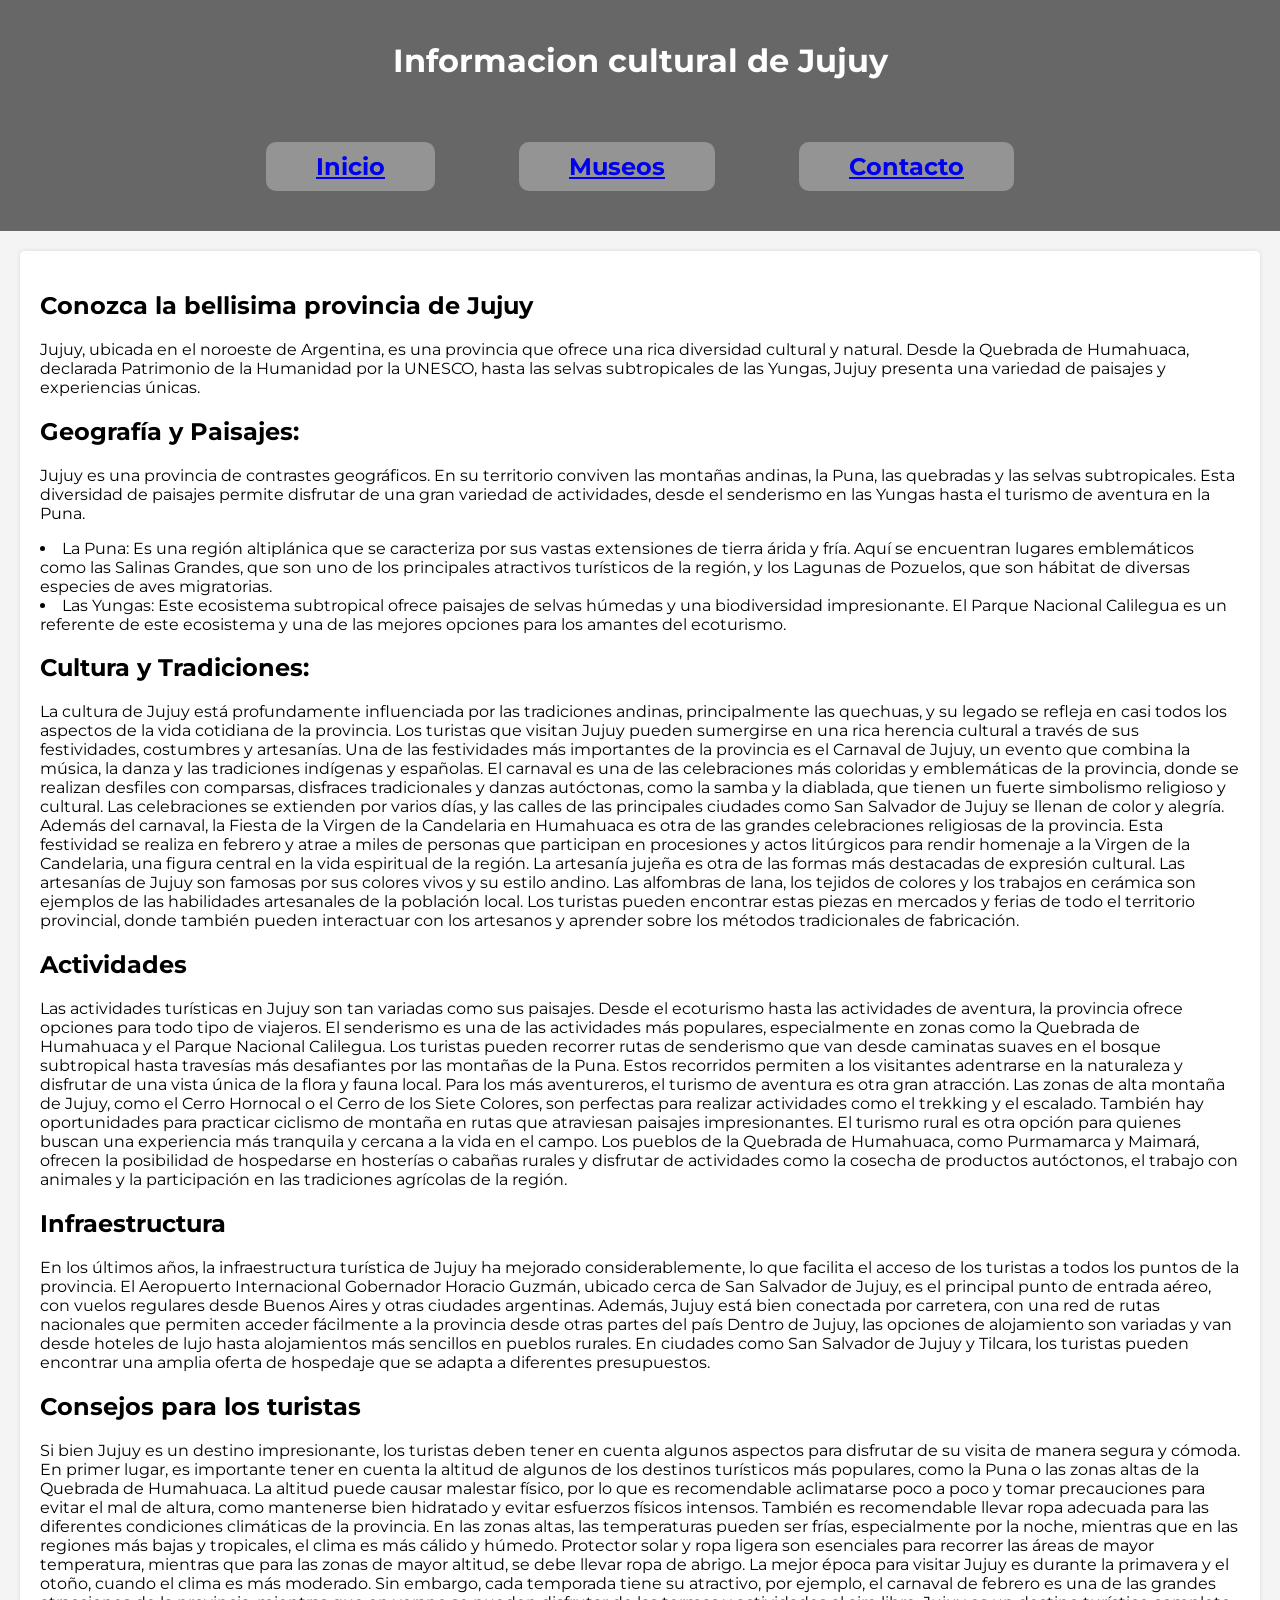
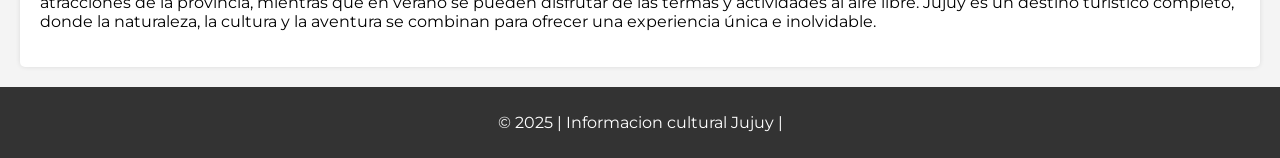
==== TP01PVCalpanchayMaximiliano/index.html @ 59a556e8 "subir archivos" ====
<!DOCTYPE html>
<html lang="es">
<head>
    <meta charset="UTF-8">
    <meta name="viewport" content="width=device-width, initial-scale=1.0">
    <title>Jujuy</title>
    <link rel="stylesheet" href="styles.css">
    <link rel="preconnect" href="https://fonts.googleapis.com">
<link rel="preconnect" href="https://fonts.gstatic.com" crossorigin>
<link href="https://fonts.googleapis.com/css2?family=Montserrat:ital,wght@0,100..900;1,100..900&display=swap" rel="stylesheet">
</head>
<body>
    <header>
        <h1>Informacion cultural de Jujuy</h1>
        <nav>
            <h2><a href="index.html">Inicio</a></h2>
            <h2><a href="museos.html">Museos</a></h2>
            <h2><a href="contacto.html">Contacto</a></h2>
        </nav>
    </header>
    <section>
        <h2>Conozca la bellisima provincia de Jujuy</h2>
        <p>Jujuy, ubicada en el noroeste de Argentina, es una provincia que ofrece una rica diversidad cultural y natural. Desde la Quebrada de Humahuaca, declarada Patrimonio de la Humanidad por la UNESCO, hasta las selvas subtropicales de las Yungas, Jujuy presenta una variedad de paisajes y experiencias únicas.</p>
        <h2>Geografía y Paisajes:</h2>
        <p>Jujuy es una provincia de contrastes geográficos. En su territorio conviven las montañas andinas, la Puna, las quebradas y las selvas subtropicales. Esta diversidad de paisajes permite disfrutar de una gran variedad de actividades, desde el senderismo en las Yungas hasta el turismo de aventura en la Puna.</p>
        <li>La Puna: Es una región altiplánica que se caracteriza por sus vastas extensiones de tierra árida y fría. Aquí se encuentran lugares emblemáticos como las Salinas Grandes, que son uno de los principales atractivos turísticos de la región, y los Lagunas de Pozuelos, que son hábitat de diversas especies de aves migratorias.</li>
        <li>Las Yungas: Este ecosistema subtropical ofrece paisajes de selvas húmedas y una biodiversidad impresionante. El Parque Nacional Calilegua es un referente de este ecosistema y una de las mejores opciones para los amantes del ecoturismo.</li>
        <h2>Cultura y Tradiciones:</h2>
        <p>La cultura de Jujuy está profundamente influenciada por las tradiciones andinas, principalmente las quechuas, y su legado se refleja en casi todos los aspectos de la vida cotidiana de la provincia. Los turistas que visitan Jujuy pueden sumergirse en una rica herencia cultural a través de sus festividades, costumbres y artesanías.
            Una de las festividades más importantes de la provincia es el Carnaval de Jujuy, un evento que combina la música, la danza y las tradiciones indígenas y españolas. El carnaval es una de las celebraciones más coloridas y emblemáticas de la provincia, donde se realizan desfiles con comparsas, disfraces tradicionales y danzas autóctonas, como la samba y la diablada, que tienen un fuerte simbolismo religioso y cultural. Las celebraciones se extienden por varios días, y las calles de las principales ciudades como San Salvador de Jujuy se llenan de color y alegría.
            Además del carnaval, la Fiesta de la Virgen de la Candelaria en Humahuaca es otra de las grandes celebraciones religiosas de la provincia. Esta festividad se realiza en febrero y atrae a miles de personas que participan en procesiones y actos litúrgicos para rendir homenaje a la Virgen de la Candelaria, una figura central en la vida espiritual de la región.
            La artesanía jujeña es otra de las formas más destacadas de expresión cultural. Las artesanías de Jujuy son famosas por sus colores vivos y su estilo andino. Las alfombras de lana, los tejidos de colores y los trabajos en cerámica son ejemplos de las habilidades artesanales de la población local. Los turistas pueden encontrar estas piezas en mercados y ferias de todo el territorio provincial, donde también pueden interactuar con los artesanos y aprender sobre los métodos tradicionales de fabricación.</p>
        <h2>Actividades</h2>
        <p>Las actividades turísticas en Jujuy son tan variadas como sus paisajes. Desde el ecoturismo hasta las actividades de aventura, la provincia ofrece opciones para todo tipo de viajeros.
            El senderismo es una de las actividades más populares, especialmente en zonas como la Quebrada de Humahuaca y el Parque Nacional Calilegua. Los turistas pueden recorrer rutas de senderismo que van desde caminatas suaves en el bosque subtropical hasta travesías más desafiantes por las montañas de la Puna. Estos recorridos permiten a los visitantes adentrarse en la naturaleza y disfrutar de una vista única de la flora y fauna local.
            Para los más aventureros, el turismo de aventura es otra gran atracción. Las zonas de alta montaña de Jujuy, como el Cerro Hornocal o el Cerro de los Siete Colores, son perfectas para realizar actividades como el trekking y el escalado. También hay oportunidades para practicar ciclismo de montaña en rutas que atraviesan paisajes impresionantes.
            El turismo rural es otra opción para quienes buscan una experiencia más tranquila y cercana a la vida en el campo. Los pueblos de la Quebrada de Humahuaca, como Purmamarca y Maimará, ofrecen la posibilidad de hospedarse en hosterías o cabañas rurales y disfrutar de actividades como la cosecha de productos autóctonos, el trabajo con animales y la participación en las tradiciones agrícolas de la región.</p>
        <h2>Infraestructura</h2>
        <p>En los últimos años, la infraestructura turística de Jujuy ha mejorado considerablemente, lo que facilita el acceso de los turistas a todos los puntos de la provincia. El Aeropuerto Internacional Gobernador Horacio Guzmán, ubicado cerca de San Salvador de Jujuy, es el principal punto de entrada aéreo, con vuelos regulares desde Buenos Aires y otras ciudades argentinas. Además, Jujuy está bien conectada por carretera, con una red de rutas nacionales que permiten acceder fácilmente a la provincia desde otras partes del país 
            Dentro de Jujuy, las opciones de alojamiento son variadas y van desde hoteles de lujo hasta alojamientos más sencillos en pueblos rurales. En ciudades como San Salvador de Jujuy y Tilcara, los turistas pueden encontrar una amplia oferta de hospedaje que se adapta a diferentes presupuestos.</p>   
        <h2>Consejos para los turistas</h2>
        <p>Si bien Jujuy es un destino impresionante, los turistas deben tener en cuenta algunos aspectos para disfrutar de su visita de manera segura y cómoda. En primer lugar, es importante tener en cuenta la altitud de algunos de los destinos turísticos más populares, como la Puna o las zonas altas de la Quebrada de Humahuaca. La altitud puede causar malestar físico, por lo que es recomendable aclimatarse poco a poco y tomar precauciones para evitar el mal de altura, como mantenerse bien hidratado y evitar esfuerzos físicos intensos.
            También es recomendable llevar ropa adecuada para las diferentes condiciones climáticas de la provincia. En las zonas altas, las temperaturas pueden ser frías, especialmente por la noche, mientras que en las regiones más bajas y tropicales, el clima es más cálido y húmedo. Protector solar y ropa ligera son esenciales para recorrer las áreas de mayor temperatura, mientras que para las zonas de mayor altitud, se debe llevar ropa de abrigo.
            La mejor época para visitar Jujuy es durante la primavera y el otoño, cuando el clima es más moderado. Sin embargo, cada temporada tiene su atractivo, por ejemplo, el carnaval de febrero es una de las grandes atracciones de la provincia, mientras que en verano se pueden disfrutar de las termas y actividades al aire libre.
            Jujuy es un destino turístico completo, donde la naturaleza, la cultura y la aventura se combinan para ofrecer una experiencia única e inolvidable.</p>
    </section>
    <footer>
        <p>© 2025 | Informacion cultural Jujuy | </p>
    </footer>
</body>
</html>
---- TP01PVCalpanchayMaximiliano/styles.css ----
body {
    font-family: "Montserrat", sans-serif;;
    margin: 0;
    padding: 0;
    background-color: #f4f4f4;
}
header {
    background-color: #686767;
    color: white;
    padding-top: 20px;
    text-align: center;
}
nav h2 {
    background-color: #949494;
    display: inline-block;
    padding: 10px 50px 10px 50px;
    margin: 40px;
    border-radius: 10px;
    text-align: center;
}
.im1 img{
width: 400px;
}
.im2 img{
    width: 400px;
}
.im3 img{
    width: 400px;
}
.im4 img{
    width: 400px;
}
.im5 img{
    width: 400px;
}
section {
    padding: 20px;
    background: white;
    margin: 20px;
    border-radius: 5px;
    box-shadow: 0px 0px 5px rgba(0, 0, 0, 0.1);
}
footer {
    background-color: #333;
    color: white;
    text-align: center;
    padding: 10px;
    margin-top: auto;
}
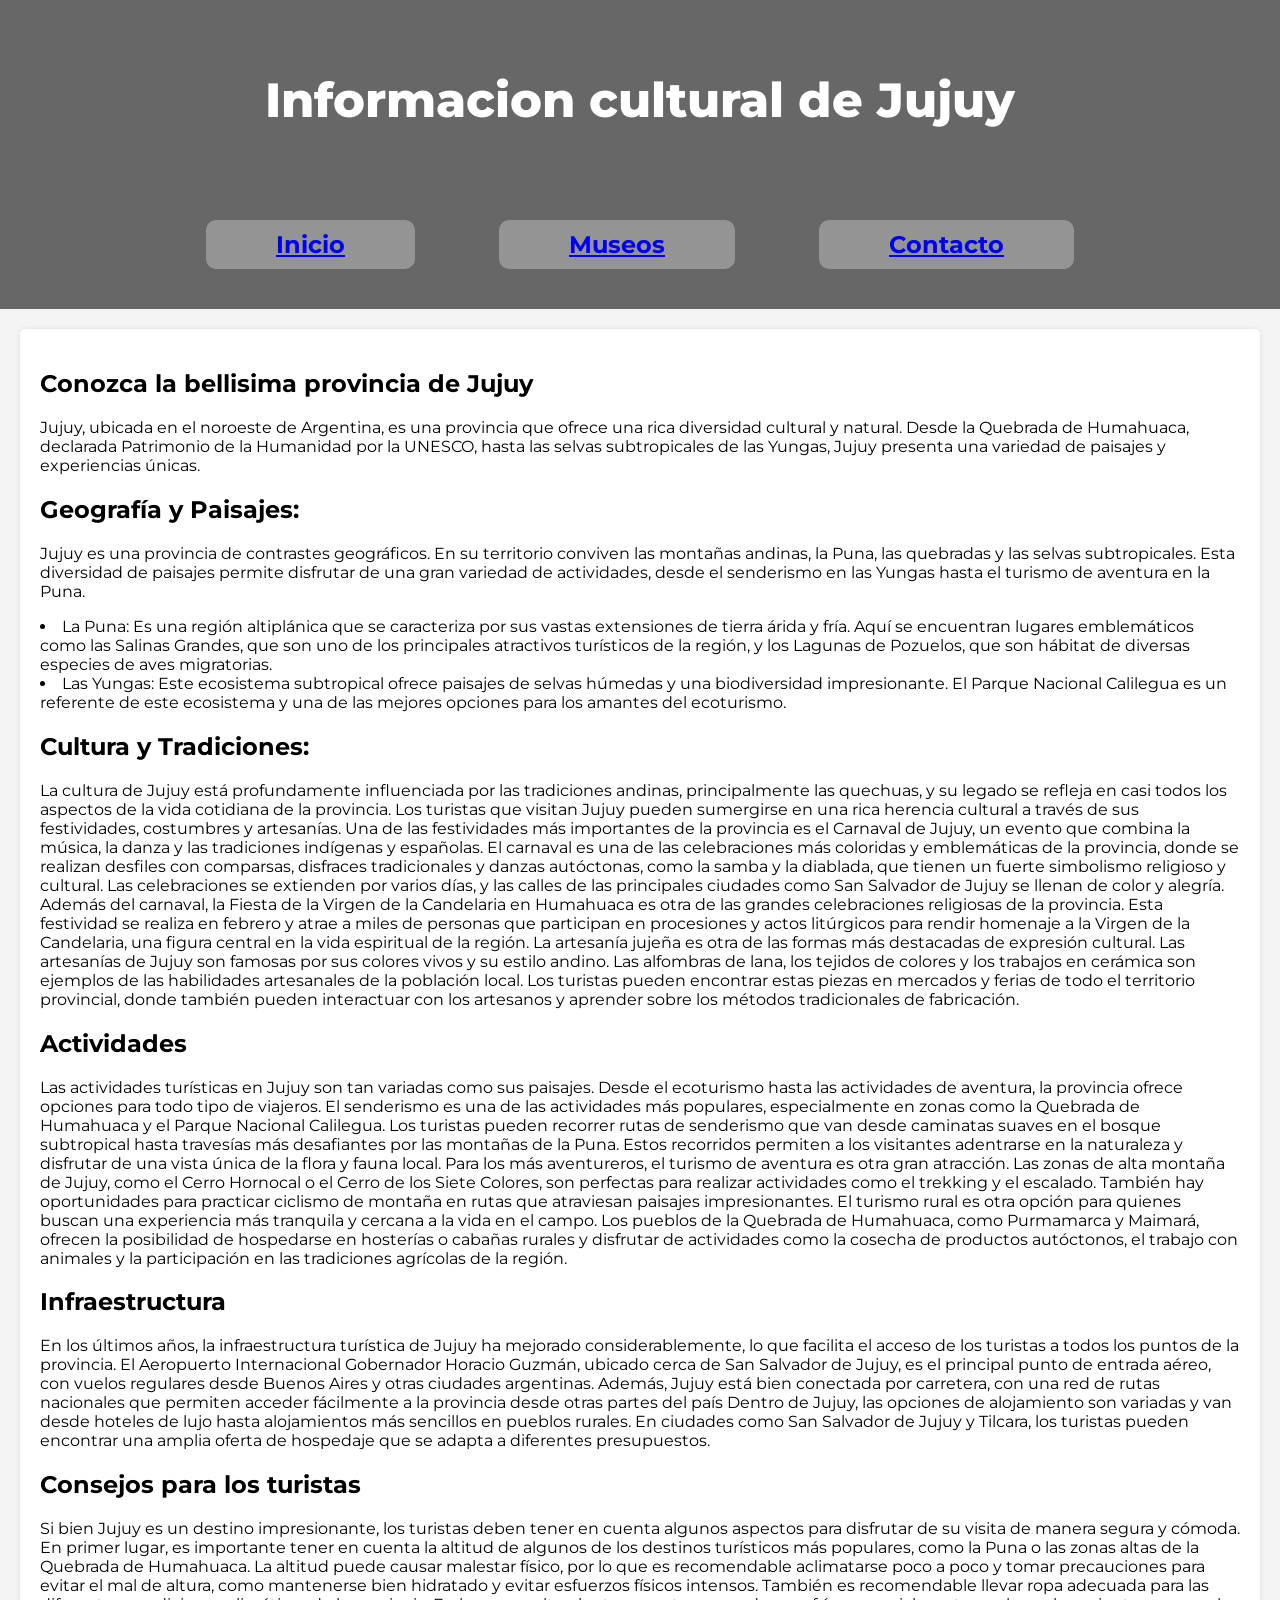
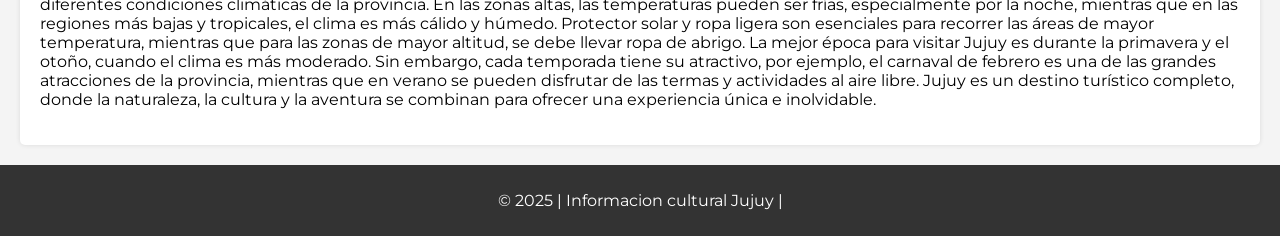
==== commit 50f3f79c: "Agregue el script en contacto.html y algunos cambios en museos.html" ====
--- a/TP01PVCalpanchayMaximiliano/index.html
+++ b/TP01PVCalpanchayMaximiliano/index.html
@@ -4,7 +4,7 @@
     <meta charset="UTF-8">
     <meta name="viewport" content="width=device-width, initial-scale=1.0">
     <title>Jujuy</title>
-    <link rel="stylesheet" href="styles.css">
+    <link rel="stylesheet" href="css/styles.css">
     <link rel="preconnect" href="https://fonts.googleapis.com">
 <link rel="preconnect" href="https://fonts.gstatic.com" crossorigin>
 <link href="https://fonts.googleapis.com/css2?family=Montserrat:ital,wght@0,100..900;1,100..900&display=swap" rel="stylesheet">
--- a/TP01PVCalpanchayMaximiliano/css/styles.css
+++ b/TP01PVCalpanchayMaximiliano/css/styles.css
@@ -0,0 +1,52 @@
+body {
+    font-family: "Montserrat", sans-serif;;
+    margin: 0;
+    padding: 0;
+    background-color: #f4f4f4;
+}
+header{
+    background-color: #686767;
+    color: white;
+    padding-top: 20px;
+    text-align: center;
+}
+header h1{
+    font-size: 3em;
+    line-height: 2;
+    font-weight: 800;
+}
+nav h2 {
+    background-color: #949494;
+    display: inline-block;
+    padding: 10px 70px 10px 70px;
+    margin: 40px;
+    border-radius: 10px;
+    text-align: center;
+}
+.im1 {
+    display: flex;
+    align-items: center; 
+    gap: 40px; 
+}
+.im1 a{
+    font-size: 2em;
+    text-align: center;
+    }
+.im1 img{
+    width: 400px;
+    height: auto;
+}
+section {
+    padding: 20px;
+    background: white;
+    margin: 20px;
+    border-radius: 5px;
+    box-shadow: 0px 0px 5px rgba(0, 0, 0, 0.1);
+}
+footer {
+    background-color: #333;
+    color: white;
+    text-align: center;
+    padding: 10px;
+    margin-top: auto;
+}
